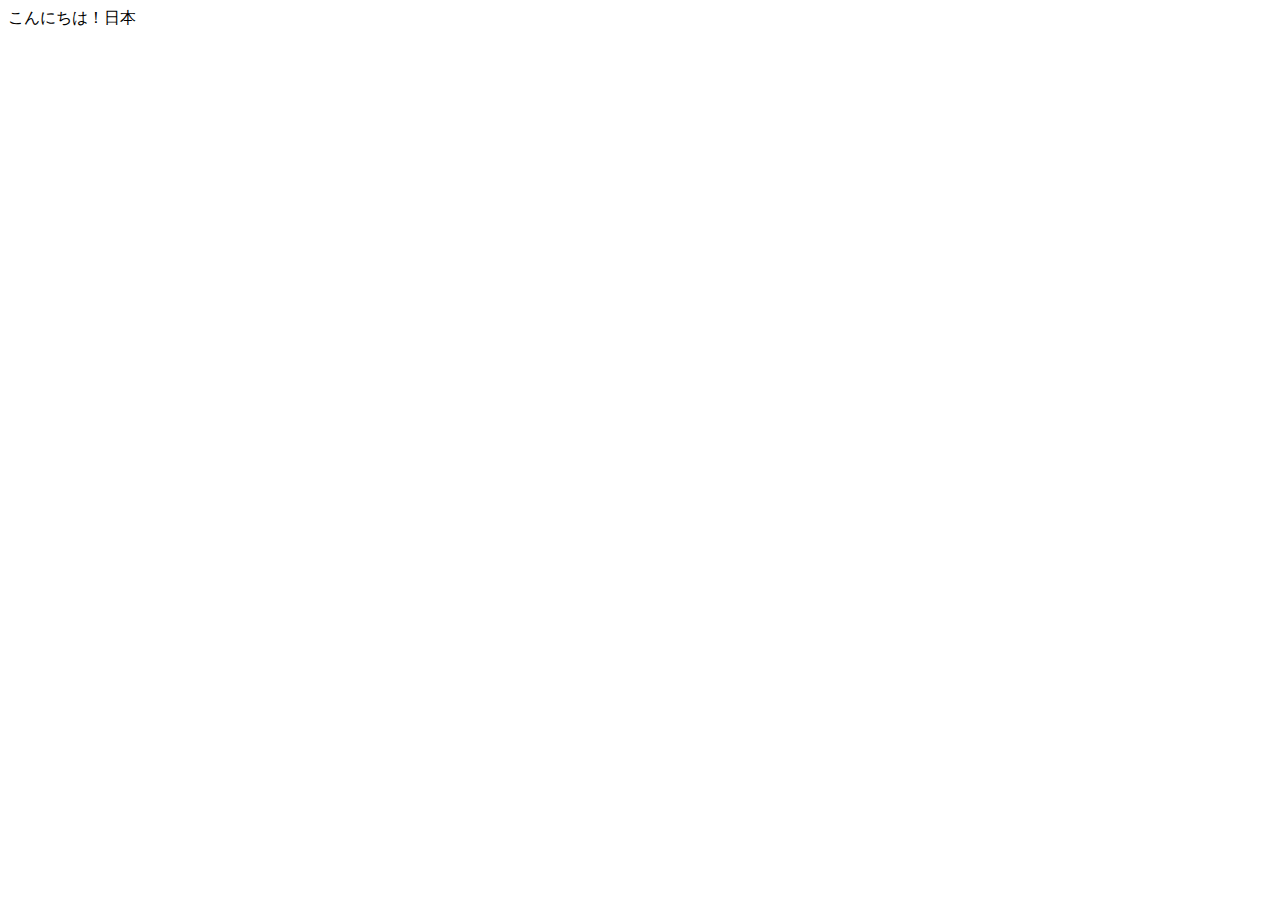
==== 01_基礎知識/01_HTMLについて/start/index.html @ 69274775 "フロントエンド学習" ====
<!DOCTYPE html>
<html lang="ja">
    <head>
        <meta charset="UTF-8">
        <meta http-equiv="X-UA-Compatible" content="IE=edge">
        <meta name="viewport" content="width=device-width, initial-scale=1.0">
        <title>Document</title>
    </head>
    <body> 
        <span>こんにちは！日本</span>
        <img scr="image-1.jpg" alt="">
    </body>
</html>
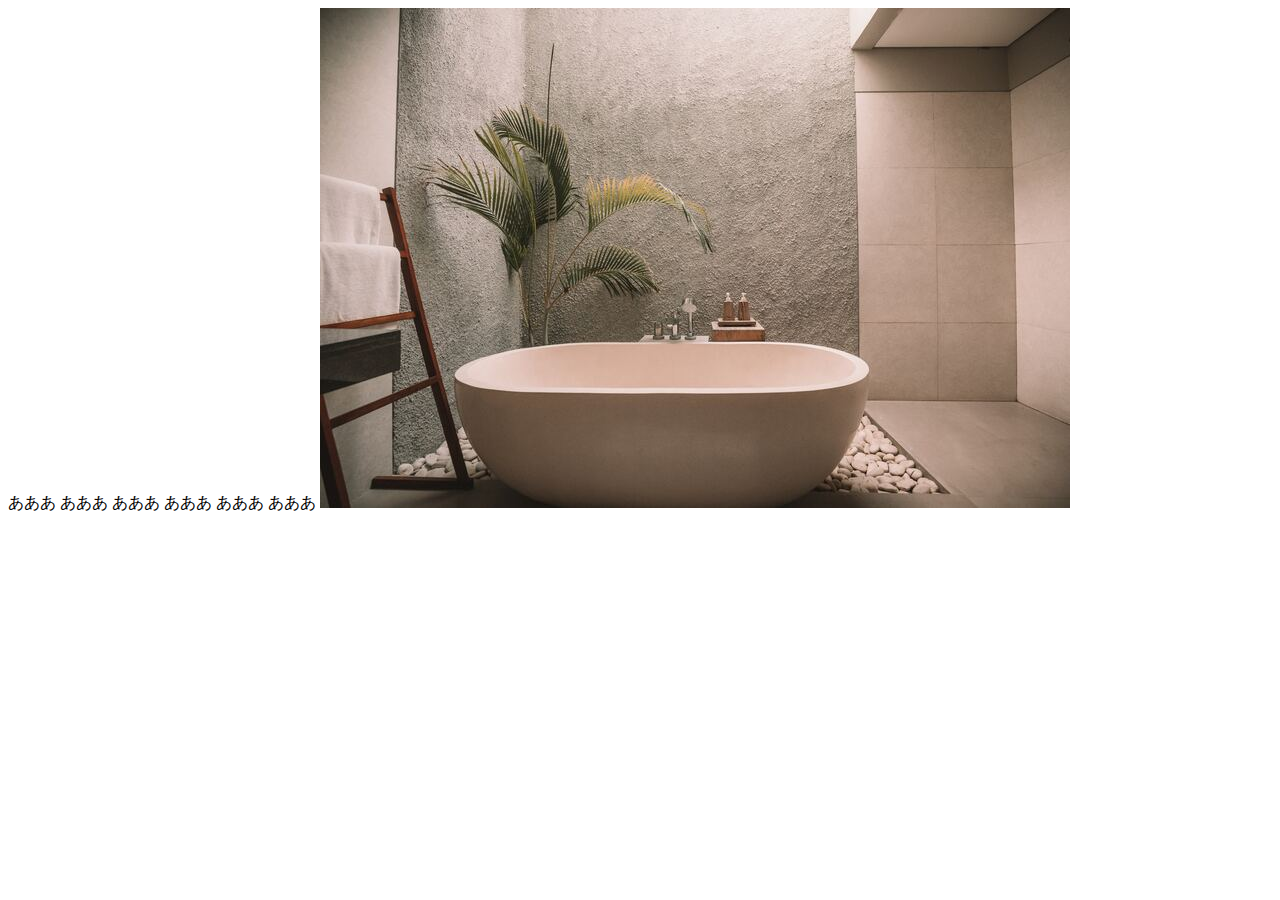
==== commit bff5122e: "動画学習" ====
--- a/01_基礎知識/01_HTMLについて/start/index.html
+++ b/01_基礎知識/01_HTMLについて/start/index.html
@@ -6,8 +6,13 @@
         <meta name="viewport" content="width=device-width, initial-scale=1.0">
         <title>Document</title>
     </head>
-    <body> 
-        <span>こんにちは！日本</span>
-        <img scr="image-1.jpg" alt="">
+    <body>
+        <span>あああ</span>
+        <span>あああ</span>
+        <span>あああ</span>
+        <span>あああ</span>
+        <span>あああ</span>
+        <span>あああ</span>
+        <img src="image-1.jpg" alt ="">
     </body>
 </html>